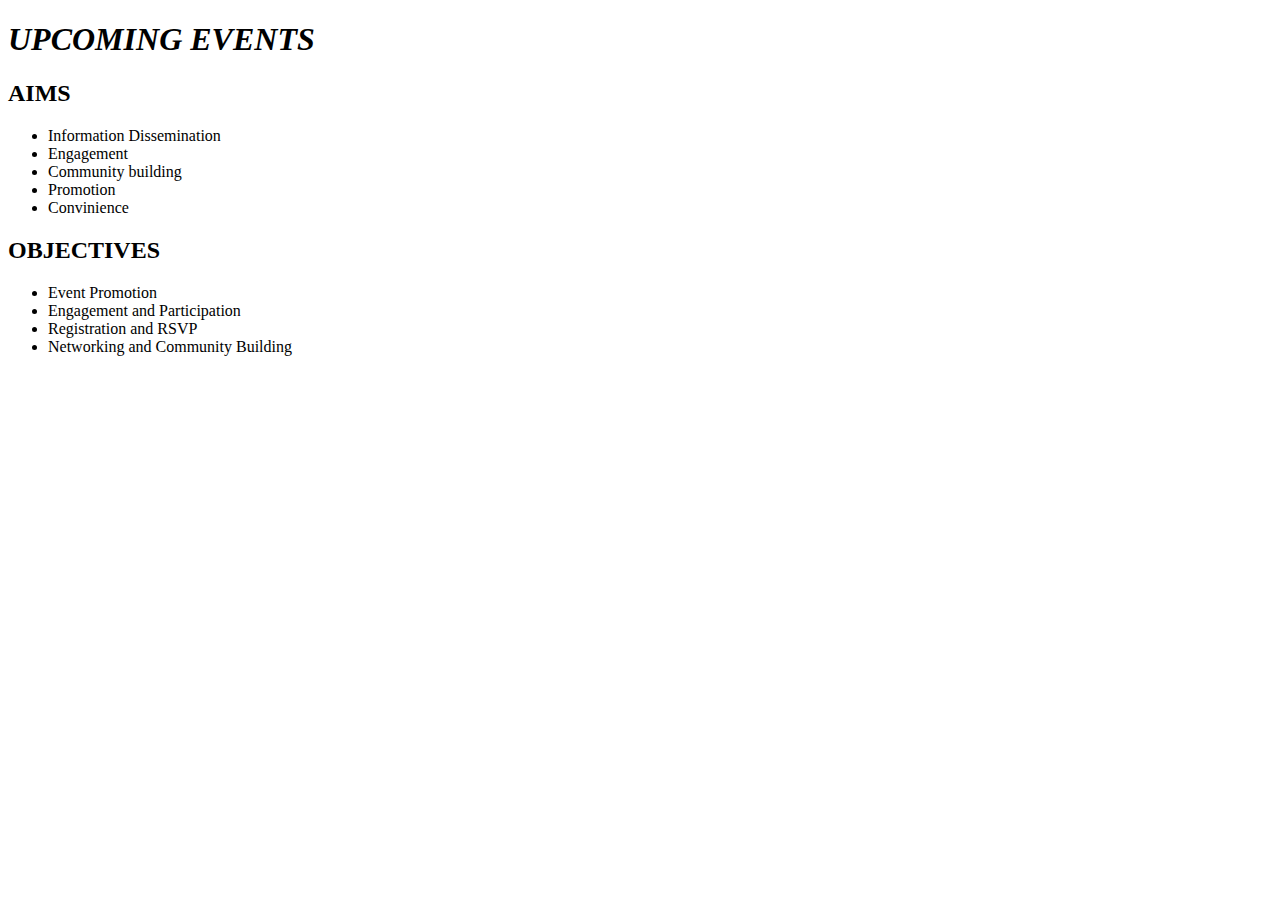
==== index.html @ aef9d3c5 "index.html" ====
<!DOCTYPE html>
<html lang="en">
    <head>
    <meta charset="utf-8">
    <title>AlumniConnect</title>
    </head>
        <body>
            <header>
                <h1><em>UPCOMING EVENTS</em></h1>
                <h2>AIMS</h2>
                <p>
                    <ul>
                        <li>Information Dissemination</li>
                        <li>Engagement</li>
                        <li>Community building</li>
                        <li>Promotion</li>
                        <li>Convinience</li>
                    </ul>
                </p>
                <h2>OBJECTIVES</h2>
                <p>
                    <ul>
                        <li>Event Promotion</li>
                        <li>Engagement and Participation</li>
                        <li>Registration and RSVP</li>
                        <li>Networking and Community Building</li>
                    </ul>
                </p>
            </header>
        </body>
</html>
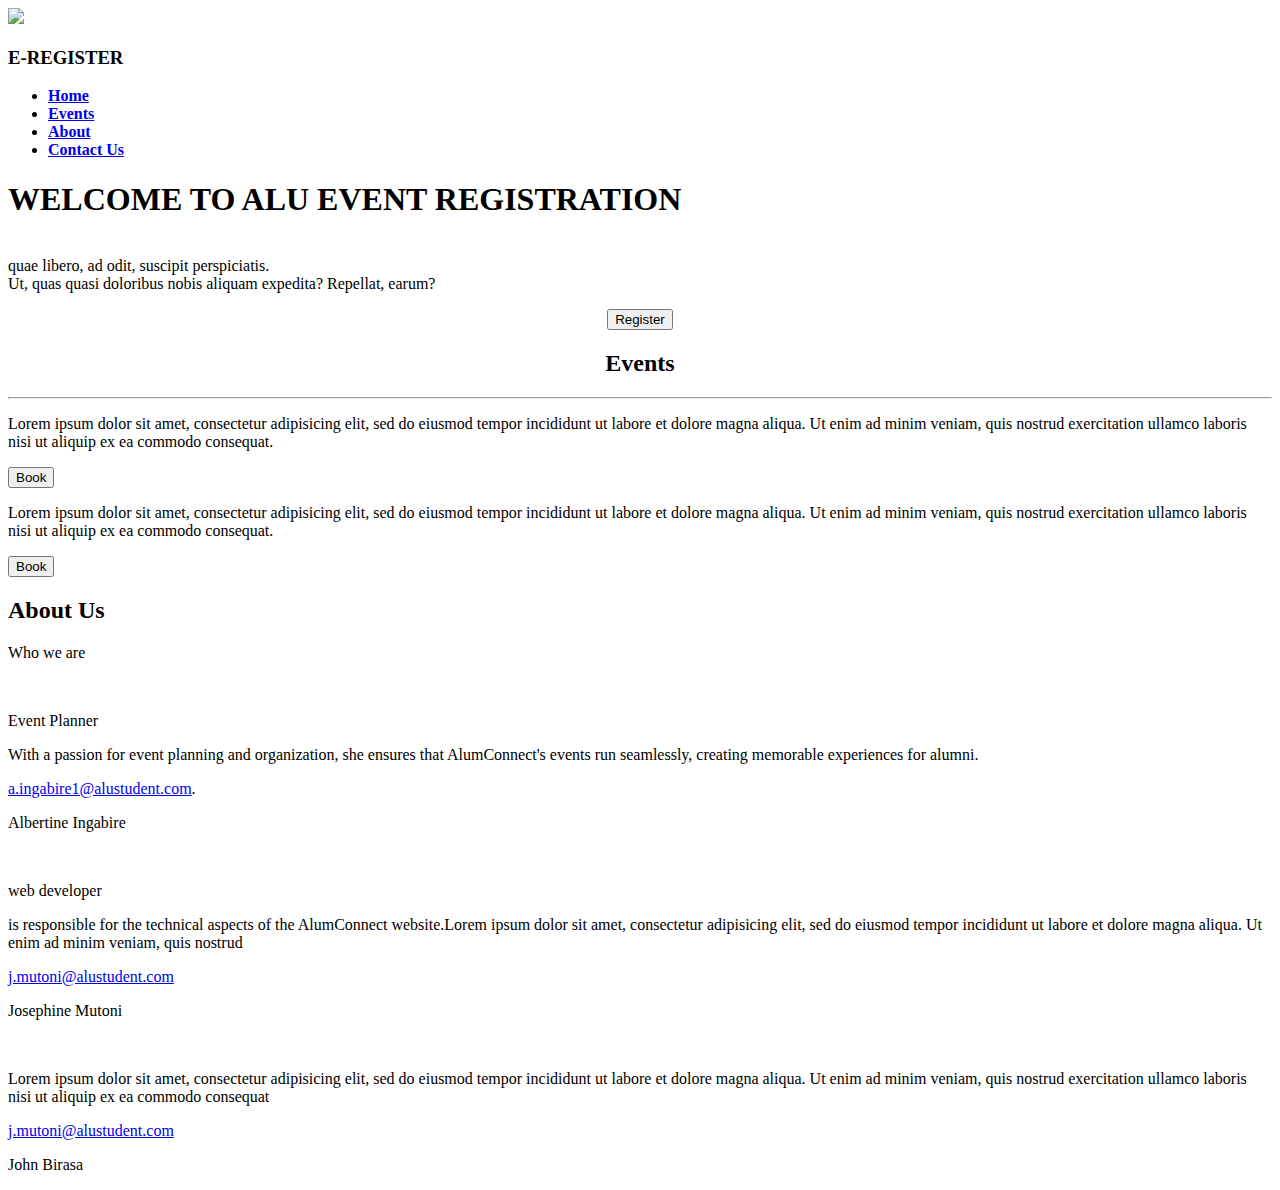
==== commit 68b3de86: "Alumnin University Website" ====
--- a/index.html
+++ b/index.html
@@ -1,31 +1,102 @@
 <!DOCTYPE html>
 <html lang="en">
-    <head>
-    <meta charset="utf-8">
-    <title>AlumniConnect</title>
-    </head>
-        <body>
-            <header>
-                <h1><em>UPCOMING EVENTS</em></h1>
-                <h2>AIMS</h2>
-                <p>
-                    <ul>
-                        <li>Information Dissemination</li>
-                        <li>Engagement</li>
-                        <li>Community building</li>
-                        <li>Promotion</li>
-                        <li>Convinience</li>
-                    </ul>
-                </p>
-                <h2>OBJECTIVES</h2>
-                <p>
-                    <ul>
-                        <li>Event Promotion</li>
-                        <li>Engagement and Participation</li>
-                        <li>Registration and RSVP</li>
-                        <li>Networking and Community Building</li>
-                    </ul>
-                </p>
-            </header>
-        </body>
+<head>
+    <meta charset="UTF-8">
+    <meta name="viewport" content="width=device-width, initial-scale=1.0">
+    <title>University Alumni Events</title>
+    <link rel="stylesheet" href="Istyle.css">
+</head>
+<body>
+    <header>
+        <img src="Images/Registerph.jpg" class="big-image">
+            <div class="overlay">
+                <div class="container">
+                    <h3 class="logo">E-REGISTER</h3>
+                    <nav class="navigation">
+                        <ul class="navbar-lists">
+                            <li><a href="home.html"><b>Home</b></a></li>
+                            <li><a href="Event.html"><b>Events</b></a></li>
+                            <li><a href="About.html"><b>About</b></a></li>
+                            <li><a href="Contact.html"><b>Contact Us</b></a></li>
+                        </ul>
+                    </nav>
+                    <h1 class="welcome"><b>WELCOME TO ALU EVENT REGISTRATION</b></h1>
+                    <p class="welcome-p">
+                        <br>quae libero, ad odit, suscipit perspiciatis.<br>
+                        Ut, quas quasi doloribus nobis aliquam expedita? Repellat, earum?
+                    </p>
+                    <center>
+                        <button class="welcome-button">Register</button>
+                    </center>
+
+                </div>
+            </div>
+        </header>
+        <section class="event-section">
+            <div class="container-2">
+                <center>
+                   <h2 class=""><b>Events</b></h2>
+                </center>
+                <center>
+                   <hr class="line">
+                </center>
+            <div class="proffesional">
+                <p>  Lorem ipsum dolor sit amet, consectetur adipisicing elit, sed do eiusmod
+                tempor incididunt ut labore et dolore magna aliqua. Ut enim ad minim veniam,
+                quis nostrud exercitation ullamco laboris nisi ut aliquip ex ea commodo
+                consequat.</p>
+                <button class="book-pro">Book</button>
+            </div>
+            <div class="campus">
+                <p>Lorem ipsum dolor sit amet, consectetur adipisicing elit, sed do eiusmod
+                tempor incididunt ut labore et dolore magna aliqua. Ut enim ad minim veniam,
+                quis nostrud exercitation ullamco laboris nisi ut aliquip ex ea commodo
+                consequat.</p>
+                <button class="book-ca">Book</button>
+            </div>
+            </div>
+           </section>
+         
+           <section id="about">
+            <div class="container">
+              <header class="section-header">
+                <h2>About Us</h2>
+                <p>Who we are</p>
+              </header>
+              <div class="section-body">
+                  <li>
+                    <article>
+                      <img src="images/pic-person-01.jpg" alt="">
+                      <p>Event Planner</p>
+                      <p> With a passion for event planning and organization, she ensures that AlumConnect's events run seamlessly, creating memorable experiences for alumni.</p>
+                        <p><a href="a.ingabire1@alustudent.com">a.ingabire1@alustudent.com</a>.</p>
+                        <p>Albertine Ingabire</p>
+                    </article>
+                  </li>
+                  <li>
+                    <article>
+                      <img src="images/pic-person-02.jpg" alt="">
+                      <p>web developer</p>
+                        <p> is responsible for the technical aspects of the AlumConnect website.Lorem ipsum dolor sit amet, consectetur adipisicing elit, sed do eiusmod
+                            tempor incididunt ut labore et dolore magna aliqua. Ut enim ad minim veniam,
+                            quis nostrud</p>
+                        <p><a href="j.mutoni@alustudent.com">j.mutoni@alustudent.com</a></p>
+                        <p>Josephine Mutoni</p>
+                    </article>
+                  </li>
+                  <li>
+                    <article class="card-testimonial">
+                      <img src="images/pic-person-03.jpg" alt="">
+                        <p>Lorem ipsum dolor sit amet, consectetur adipisicing elit, sed do eiusmod
+                            tempor incididunt ut labore et dolore magna aliqua. Ut enim ad minim veniam,
+                            quis nostrud exercitation ullamco laboris nisi ut aliquip ex ea commodo
+                            consequat</p>
+                        <p><a href="j.mutoni@alustudent.com">j.mutoni@alustudent.com</a></p>
+                        <p>John Birasa</p>
+                    </article>
+                  </li>
+              </div>
+            </div>
+          </section>
+</body>
 </html>
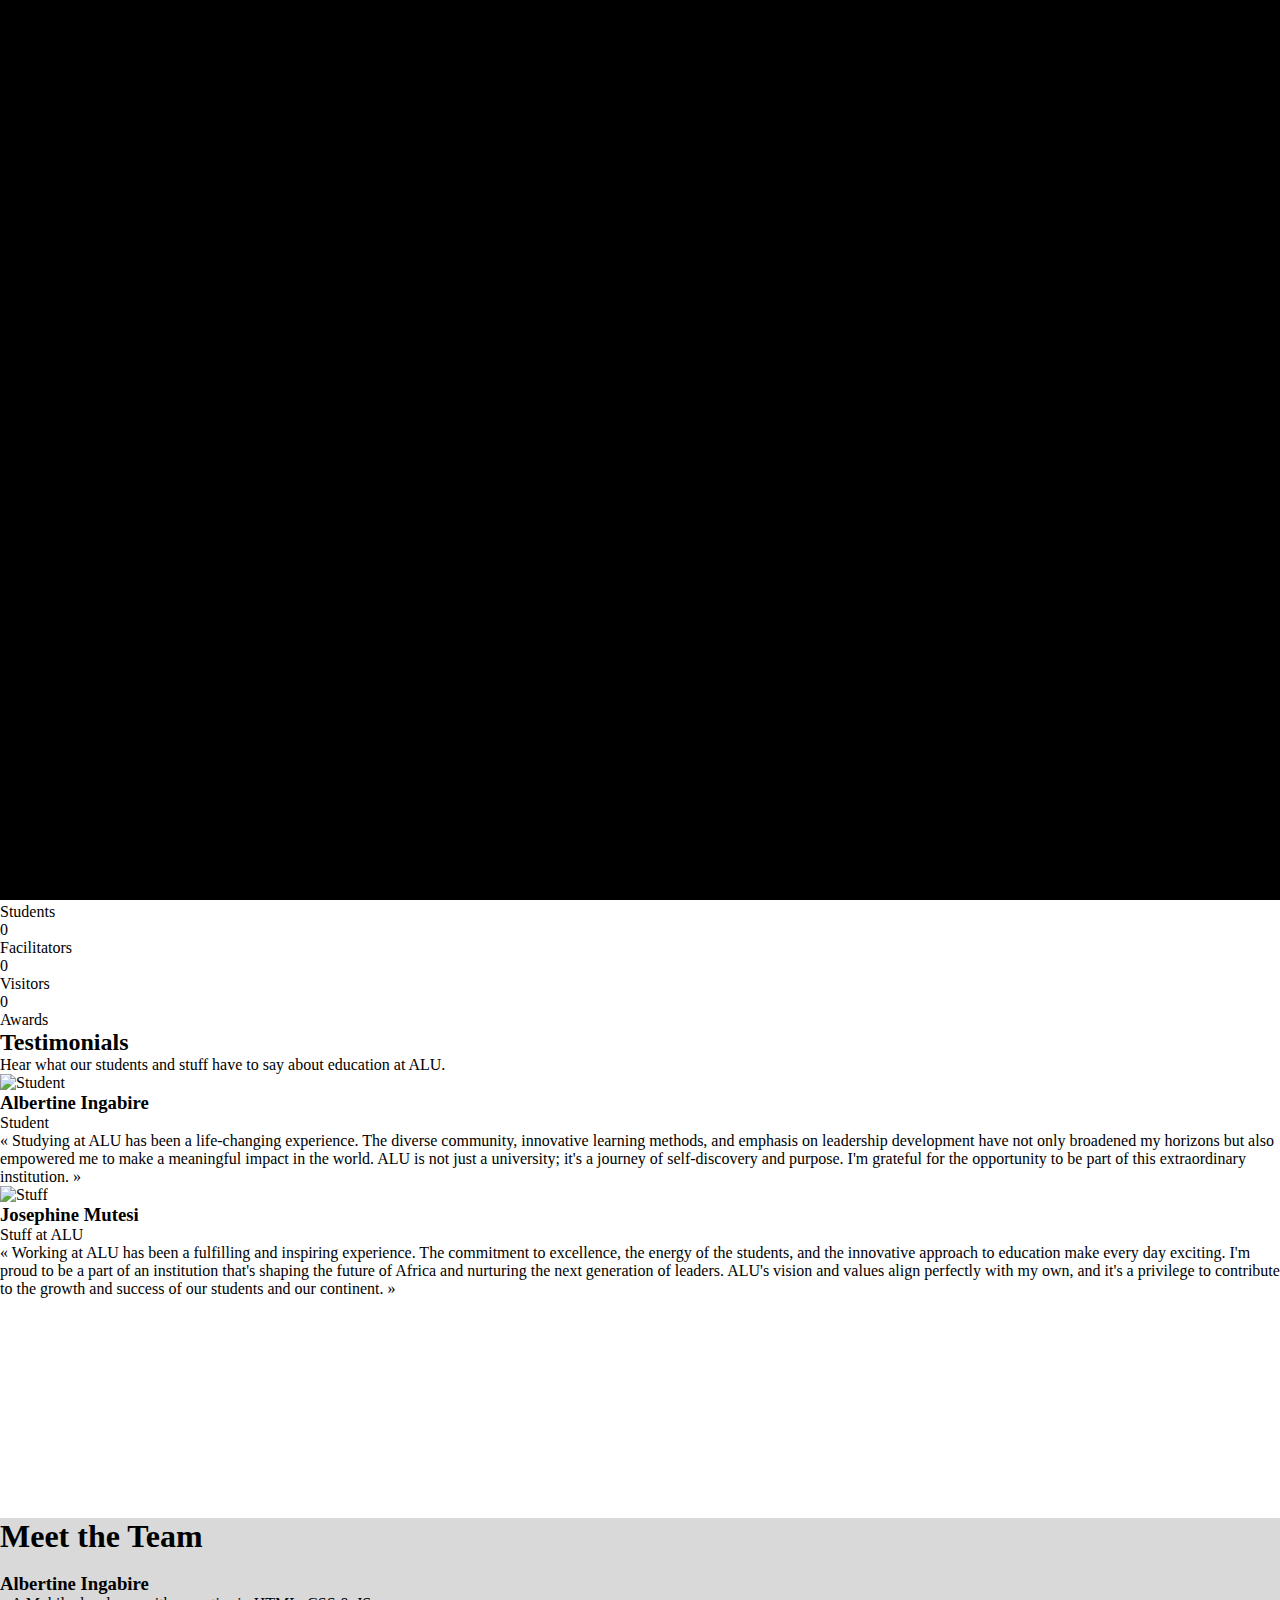
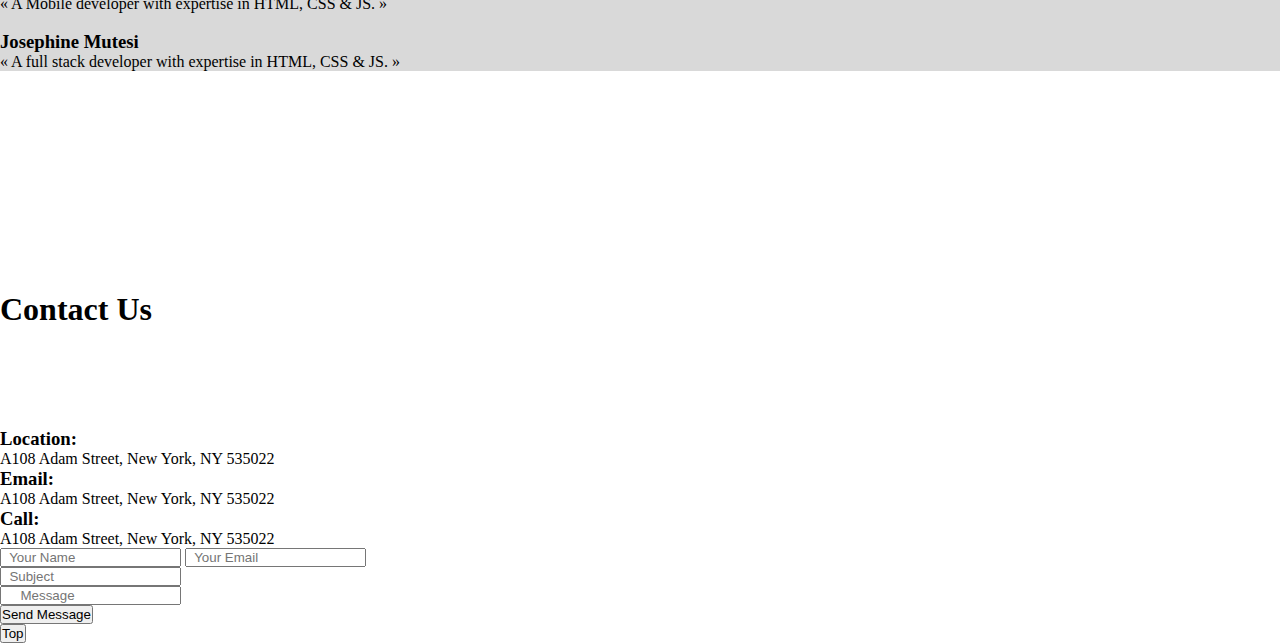
==== commit 22ede774: "html and javascript" ====
--- a/index.html
+++ b/index.html
@@ -2,101 +2,305 @@
 <html lang="en">
 <head>
     <meta charset="UTF-8">
+    <meta http-equiv="X-UA-Compatible" content="IE=edge">
     <meta name="viewport" content="width=device-width, initial-scale=1.0">
-    <title>University Alumni Events</title>
-    <link rel="stylesheet" href="Istyle.css">
+    <title>AlumniConnect</title>
+    <link rel="stylesheet" href="style.css">
+  <link rel="stylesheet" href="https://cdnjs.cloudflare.com/ajax/libs/font-awesome/6.4.0/css/all.min.css" integrity="sha512-iecdLmaskl7CVkqkXNQ/ZH/XLlvWZOJyj7Yy7tcenmpD1ypASozpmT/E0iPtmFIB46ZmdtAc9eNBvH0H/ZpiBw==" crossorigin="anonymous" referrerpolicy="no-referrer" /> 
 </head>
 <body>
-    <header>
-        <img src="Images/Registerph.jpg" class="big-image">
+     <section class="home" id="home">
+      <div class="nav">
+        <div class="logo" id="logo">
+          <h1>ML</h1>
+        </div>
+        <nav id="nav">
+          <ul>
+            <li><a href="#home">Home</a></li>
+            <li><a href="#service">Services</a></li>
+            <li><a href="#about">About</a></li>
+            <li><a href="">Contact</a></li>
+          </ul>
+          <div class="open"><i class="fa fa-bars"></i></div>
+          <div class="close"><i class="fa fa-times"></i></div>
+        </nav>
+      </div>
+       
+        <div class="slider">
+            <div class="slide">
+                <img src="./images/upcoming events image.webp" alt="" srcset="">
+                <div class="content-one">
+                    <h1>Welcome to <span>AlumniConnect</span></h1>
+                    <p>The perfect place to know whats awaiting </p>
+                </div>
+            </div> 
+            <div class="slide">
+                <img src="./images/new image.jpeg" alt="" srcset="">
+                <div class="content-one c2">
+                   <p id="c2">Grab experience<span> at </span>African Leadership University</p>
+                </div>
+            </div> 
+             <div class="slide">
+                <img src="./images/Fred.jpeg" alt="" srcset="">
+                <div class="content-one c3">
+                    <p>Enjoy the magnificent moments</p>
+                 </div>
+            </div> 
+            <div class="slide">
+                <img src="./images/panel.jpeg" alt="" srcset="">
+                <div class="content-one c4">
+                    <p id="c3">Expert advices<br>
+                        have <span>You've never heard before</span>
+                    </p>
+                 </div>
+            </div> 
+            <div class="slide">
+                <img src="./images/entertain new.jpeg" alt="" srcset="">
+                <div class="content-one c5">
+                    <p><span>Entertainment</span> experience. <br>
+                        Spectacular Show in Leadership Center
+                    </p>
+                 </div>
+            </div>
+        </div>
+        
+    </section> 
+     <section class="service-section" id="service">
+       <div class="title">
+      <h1>Services</h1>
+    </div>
+       <div class="container">
+      <div class="service">
+        <h2>Connecting with Like Minded People</h2>
+        <p>
+          This is a great platform for students to meet people who have great and educative ideas and learn from them as well.
+        </p>
+        <div class="picture">
+          <img src="./images/meetups.jpeg" alt="Beautiful Destination" />
+        </div>
+      </div>
+
+      <div class="service">
+        <h2>Professional Development</h2>
+        <p>
+            Connecting with experts is essential for professional growth. Interacting with these seasoned individuals through seminars, conferences, or mentorship opportunities offers valuable insights, networking, and skill enhancement, driving one's career forward.
+        </p>
+        <div class="picture">
+          <img src="./Images/professional development.jpeg" alt="Mind development"/>
+        </div>
+      </div>
+      <div class="service">
+        <h2>Campus Events</h2>
+        <p>
+            Campus events are vibrant hubs of activity and engagement. These gatherings offer students opportunities to socialize, learn, and explore new interests. From academic seminars and cultural festivals to sports competitions and student club meetings, campus events enrich the college experience, fostering a sense of community and personal growth. They're where memories are made, friendships are forged, and passions are discovered, making them a vital part of any student's journey.
+        </p>
+        <div class="picture">
+          <img src="./images/campus events.jpeg" alt="Campus events" />
+        </div>
+      </div>
+
+      <div class="service">
+        <h2>Music ,movie night and Talent shows</h2>
+        <p>
+            Music, movies, and talent shows are captivating forms of entertainment that touch our hearts, transport us to new places, and showcase extraordinary talents.
+        </p>
+        <div class="picture">
+          <img src="./images/music.jpeg" alt="Happy Souls" />
+        </div>
+      </div>
+    </div>
+    <div class="btn">
+        <button class="button">Reservation</button>
+    </div>
+    </section>
+        <section class="entertain-section">
+      <div class="enter">
+        <h1 id="tra">Life at African Leadership University</h1>
+      </div>
+      <div class="entertainment">
+        <div class="image-container">
+          <img src="./images/LIFE at ALU.jpeg" alt="life at ALU">
+          <div class="overlay">
+            <div class="text">
+              Life in a ALU is a unique experience. It's a time of growth, learning, and self-discovery. From lectures to late-night study sessions, from making lifelong friends to exploring new interests, university life is a journey that shapes your future. It's a blend of academics, social interactions, and personal development that prepares you for the world beyond the campus. Cherish these years, for they are the foundation of your future.
+            </div>
+          </div>
+  
+        </div>
+        <div class="image-container">
+          <img src="./images/one of a kind.jpeg" alt="ONE OF A KIND">
+          <div class="overlay">
+            <div class="text">
+              Education at African Leadership University is truly unique. The institution is dedicated to nurturing a new generation of African leaders, who are not only academically proficient but also socially responsible and innovative. ALU places a strong emphasis on hands-on, project-based learning, fostering critical thinking and problem-solving skills. Moreover, their pan-African approach encourages a deep understanding of diverse perspectives and challenges across the continent. This unique education equips students with the knowledge and mindset to address Africa's complex issues and lead with integrity. It's a transformative experience that empowers students to make a positive impact on the continent and the world.
+            </div>
+          </div>
+  
+        </div>
+        <div class="image-container">
+        <img src="./images/view.jpeg" alt="ALU's view">
+          <div class="overlay">
+            <div class="text">
+              The surrounding environment at African Leadership University is breathtaking. Nestled amidst stunning natural landscapes, the campus offers students an inspiring view. With lush greenery and scenic vistas, it provides a serene backdrop for learning and personal growth. This unique natural setting enhances the overall educational experience, making ALU an even more attractive destination for students seeking an inspiring place to study and thrive
+            </div>
+          </div>
+  
+        </div>
+        <div class="image-container">
+          <img src="./images/diversity.jpeg" alt="Diversity">
             <div class="overlay">
-                <div class="container">
-                    <h3 class="logo">E-REGISTER</h3>
-                    <nav class="navigation">
-                        <ul class="navbar-lists">
-                            <li><a href="home.html"><b>Home</b></a></li>
-                            <li><a href="Event.html"><b>Events</b></a></li>
-                            <li><a href="About.html"><b>About</b></a></li>
-                            <li><a href="Contact.html"><b>Contact Us</b></a></li>
-                        </ul>
-                    </nav>
-                    <h1 class="welcome"><b>WELCOME TO ALU EVENT REGISTRATION</b></h1>
-                    <p class="welcome-p">
-                        <br>quae libero, ad odit, suscipit perspiciatis.<br>
-                        Ut, quas quasi doloribus nobis aliquam expedita? Repellat, earum?
-                    </p>
-                    <center>
-                        <button class="welcome-button">Register</button>
-                    </center>
+              <div class="text">
+                A culture of diversity thrives at African Leadership University (ALU). With students from various African nations and around the world, ALU celebrates a rich tapestry of cultures, languages, and backgrounds. This multicultural environment fosters a dynamic exchange of ideas, deepening the global perspective of every student. ALU is a place where diversity is embraced, creating a unique atmosphere of understanding and collaboration, preparing future leaders to thrive in an interconnected world.
+              </div>
+            </div>
+    
+          </div>
+          <div class="image-container">
+            <img src="./images/Championship.jpeg" alt="Championship">
+              <div class="overlay">
+                <div class="text">
+                  At ALU, championship goes beyond academics. It's about excelling in leadership, innovation, and social impact. ALU fosters a culture of excellence where students are encouraged to champion positive change in their communities and beyond. Here, championship means striving to make a meaningful difference, creating leaders who are driven to excel not just for themselves but for the greater good of society.
+                </div>
+              </div>
+      
+            </div>
+            <div class="image-container">
+              <img src="./images/technology.jpeg" alt="Technology">
+                <div class="overlay">
+                  <div class="text">
+                    Technology at ALU is at the forefront of education. With cutting-edge resources and a tech-savvy environment, students are empowered to explore, innovate, and learn in ways that align with the digital age. From advanced online learning platforms to state-of-the-art research facilities, ALU equips its students with the tools and knowledge they need to excel in a rapidly evolving world. Technology is seamlessly integrated into the curriculum, preparing ALU graduates to navigate the digital landscape with confidence and adaptability.
+                  </div>
+                </div>
+        
+              </div>
+      </div>
+    </section>
+    <section class="numbers">
+      <div class="enter">
+        <h1>Our awesome Stats</h1>
+      </div>
+      <div class="stats">
+        <div>
+          <span class="sta" data-max="1500">0</span>
+          <p>Students</p>
+        </div>
+        <div>
+          <span class="sta" data-max="100">0</span>
+          <p>Facilitators</p>
+        </div>
+        <div>
+          <span class="sta" data-max="1000">0</span>
+          <p>Visitors</p>
+        </div>
+        <div>
+          <span class="sta" data-max="600">0</span>
+          <p>Awards</p>
+        </div>
+      </div>
+    </section>
+    <section class="testimonials">
+      <div class="testimonial-intro">
+        <h2>Testimonials</h2>
+        <p>Hear what our students and stuff have to say about education at ALU.</p>
+      </div>
+      <div class="testimonial-content">
+        <div class="testimonial">
+          <div class="test">
+            <img src="./images/tina.jpg" alt="Student">
+            <div class="data">
+              <h3>Albertine Ingabire</h3>
+              <span>Student</span>
+            </div>
+          </div>
+          <div class="content">
+            <p>&laquo; Studying at ALU has been a life-changing experience. The diverse community, innovative learning methods, and emphasis on leadership development have not only broadened my horizons but also empowered me to make a meaningful impact in the world. ALU is not just a university; it's a journey of self-discovery and purpose. I'm grateful for the opportunity to be part of this extraordinary institution. &raquo;</p>
+          </div>
+        </div>
+        <div class="testimonial">
+          <div class="test">
+            <img src="./images/mutesi1.jpg" alt="Stuff">
+            <div class="data">
+              <h3>Josephine Mutesi</h3>
+              <span>Stuff at ALU</span>
+            </div>
+          </div>
+          <div class="content">
+            <p>&laquo; Working at ALU has been a fulfilling and inspiring experience. The commitment to excellence, the energy of the students, and the innovative approach to education make every day exciting. I'm proud to be a part of an institution that's shaping the future of Africa and nurturing the next generation of leaders. ALU's vision and values align perfectly with my own, and it's a privilege to contribute to the growth and success of our students and our continent. &raquo;</p>
+          </div>
+        </div>
+      </div>
+    </section>
+      <section class="about-section" id="about">
+      <div class="title about-title">
+        <h1>Meet the <span>Team</span></h1>
+      </div>
+      <div class="members">
+        <div class="member">
+          <img src="./images/tina.jpg" alt="">
+          <h3>Albertine Ingabire</h3>
+          <p>&laquo; A Mobile developer with expertise in HTML, CSS & JS. &raquo;</p>
+        </div>
+        <div class="member">
+          <img src="./images/mutesi1.jpg" alt="">
+          <h3>Josephine Mutesi</h3>
+          <p>&laquo; A full stack developer with expertise in HTML, CSS & JS. &raquo;</p>
+        </div>
+      </div>
+      </section>
+      
+      <div class="title2" style="margin-bottom: 100px ;">
+   <h1>Contact Us</h1>
+ </div>
+      <section class="about-us">
+      <div class="Addrees">
+        <div class="Address-detail">
+          <div class="Icon">
+          <i class="fas fa-map-marker-alt icoon"></i>
+          </div>
+          <div class="sub-address">
+         <h3>Location:</h3>
+            <p>A108 Adam Street, New York, NY 535022</p>
+          </div>
+        </div>
+        <div class="Address-detail">
+          <div class="Icon">
+        <i class="fas fa-envelope  icoon"></i>
+          </div>
+          <div class="sub-address">
+         <h3>Email:</h3>
+            <p>A108 Adam Street, New York, NY 535022</p>
+          </div>
+        </div>
+        <div class="Address-detail">
+          <div class="Icon">
+     <i class="fas fa-phone  icoon" ></i>
+          </div>
+          <div class="sub-address">
+         <h3>Call:</h3>
+            <p>A108 Adam Street, New York, NY 535022</p>
+          </div>
+        </div>
+        </div>
+        <div class="input-text-class">
+          <div class="Input1">
+            <input type="text" class="input-text"  id="input1" placeholder="  Your Name" />
+              <input type="text" class="input-text" id="input1" placeholder="  Your Email"/>
+          </div>
+          <div class="Input2">
+            <input type="text" class="input-text" id="input2" placeholder="  Subject"/>
+             
+          </div>
+          <div class="Input3">
+            <input type="text" class="input-text" id="input3" placeholder="     Message" />
+             
+          </div>
+ <div class="btn">
+        <button class="button">Send Message</button>
+    </div>
+        </div>
 
-                </div>
-            </div>
-        </header>
-        <section class="event-section">
-            <div class="container-2">
-                <center>
-                   <h2 class=""><b>Events</b></h2>
-                </center>
-                <center>
-                   <hr class="line">
-                </center>
-            <div class="proffesional">
-                <p>  Lorem ipsum dolor sit amet, consectetur adipisicing elit, sed do eiusmod
-                tempor incididunt ut labore et dolore magna aliqua. Ut enim ad minim veniam,
-                quis nostrud exercitation ullamco laboris nisi ut aliquip ex ea commodo
-                consequat.</p>
-                <button class="book-pro">Book</button>
-            </div>
-            <div class="campus">
-                <p>Lorem ipsum dolor sit amet, consectetur adipisicing elit, sed do eiusmod
-                tempor incididunt ut labore et dolore magna aliqua. Ut enim ad minim veniam,
-                quis nostrud exercitation ullamco laboris nisi ut aliquip ex ea commodo
-                consequat.</p>
-                <button class="book-ca">Book</button>
-            </div>
-            </div>
-           </section>
-         
-           <section id="about">
-            <div class="container">
-              <header class="section-header">
-                <h2>About Us</h2>
-                <p>Who we are</p>
-              </header>
-              <div class="section-body">
-                  <li>
-                    <article>
-                      <img src="images/pic-person-01.jpg" alt="">
-                      <p>Event Planner</p>
-                      <p> With a passion for event planning and organization, she ensures that AlumConnect's events run seamlessly, creating memorable experiences for alumni.</p>
-                        <p><a href="a.ingabire1@alustudent.com">a.ingabire1@alustudent.com</a>.</p>
-                        <p>Albertine Ingabire</p>
-                    </article>
-                  </li>
-                  <li>
-                    <article>
-                      <img src="images/pic-person-02.jpg" alt="">
-                      <p>web developer</p>
-                        <p> is responsible for the technical aspects of the AlumConnect website.Lorem ipsum dolor sit amet, consectetur adipisicing elit, sed do eiusmod
-                            tempor incididunt ut labore et dolore magna aliqua. Ut enim ad minim veniam,
-                            quis nostrud</p>
-                        <p><a href="j.mutoni@alustudent.com">j.mutoni@alustudent.com</a></p>
-                        <p>Josephine Mutoni</p>
-                    </article>
-                  </li>
-                  <li>
-                    <article class="card-testimonial">
-                      <img src="images/pic-person-03.jpg" alt="">
-                        <p>Lorem ipsum dolor sit amet, consectetur adipisicing elit, sed do eiusmod
-                            tempor incididunt ut labore et dolore magna aliqua. Ut enim ad minim veniam,
-                            quis nostrud exercitation ullamco laboris nisi ut aliquip ex ea commodo
-                            consequat</p>
-                        <p><a href="j.mutoni@alustudent.com">j.mutoni@alustudent.com</a></p>
-                        <p>John Birasa</p>
-                    </article>
-                  </li>
-              </div>
-            </div>
-          </section>
+    </section>
+
+    <button id="scrollToTopBtn" onclick="scrollToTop()">Top</button>
+    <script src="script.js"></script>
 </body>
 </html>
--- a/style.css
+++ b/style.css
@@ -0,0 +1,138 @@
+*
+{
+	margin: 0;
+	padding: 0;
+}
+.overlay
+{
+    position: absolute;
+    top: 0;
+    left: 0;
+    width: 100%;
+    height: 100%;
+    background-color: rgba(0,0,0,0.7);
+}
+.navbar-lists
+{
+    margin-top: 0%;
+    margin-right: 8%;
+}
+.logo
+{
+    margin-top: 4%;
+    margin-left: 8%;
+    color: white;
+}
+.big-image
+{
+	width: 100%;
+	height: 100vh;
+}
+ul
+{
+	float: right;
+
+}
+ul li
+{
+    display: inline;
+    list-style: none;
+
+}
+ul li a
+{
+	text-decoration: none;
+	color: white;
+}
+.welcome
+{
+	padding: 15% 32% 2% 32%;
+	color: white;
+}
+.welcome-p
+{
+	padding: 0% 32%;
+	color: white;
+
+
+}
+.overlay
+{
+	position: absolute;
+  	top: 0;
+  	left: 0;
+  	width: 100%;
+  	height: 100%;
+  	background-color: rgba(0,0,0,0.7);
+}
+.line
+{
+	width: 60px;
+}
+.nav-button a
+{
+	text-decoration: none;
+}
+.nav-button
+{
+	padding: 8px 25px;
+	border-radius: 34px;
+	margin-left: 3px;
+}
+.welcome-button a
+{
+	text-decoration: none;
+}
+.welcome-button
+{
+	padding: 8px 25px;
+	border-radius: 34px;
+	margin-top: 2%;
+}
+.proffesional
+{
+	width: 40%;
+	float: left;
+	padding-left: 8%;
+	padding-top: 7%;
+}
+.container-2
+{
+	padding: 90px 50px;
+}
+.about-section
+{
+	margin: 220px 0px;
+	background-color: #D9D9D9;
+}
+.about-p
+{
+	padding: 30px 60px;
+}
+.campus
+{
+	padding-top: 7%;
+	padding-right: 8%;
+	width: 40%;
+	float: right;
+}
+.book-ca
+{
+	padding: 8px 25px;
+	border-radius: 34px;
+	margin-top: 2%;
+}
+
+.book-pro
+{
+	padding: 8px 25px;
+	border-radius: 34px;
+	margin-top: 2%;
+}
+.img-span
+{
+	width: 13%;
+	border-radius: 50%;
+	height: 25vh;
+	padding: 8px 45px;
+}
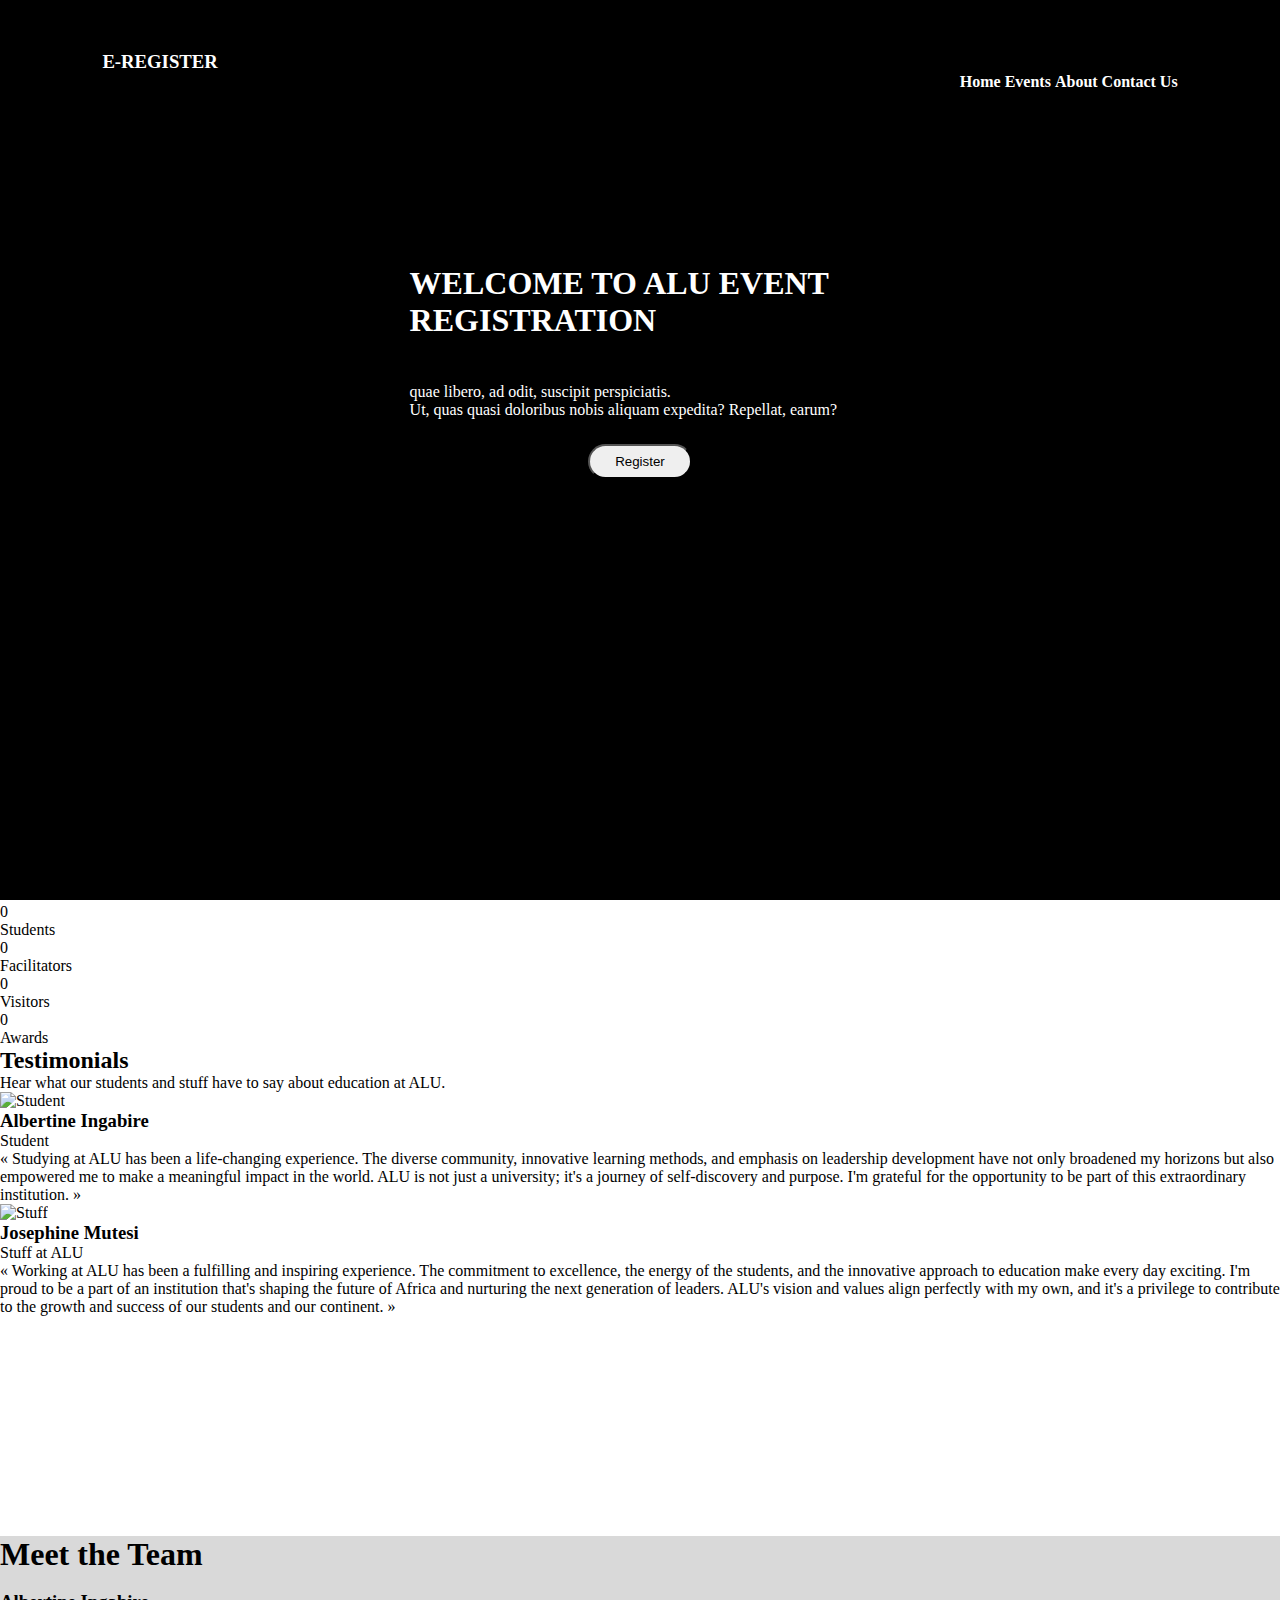
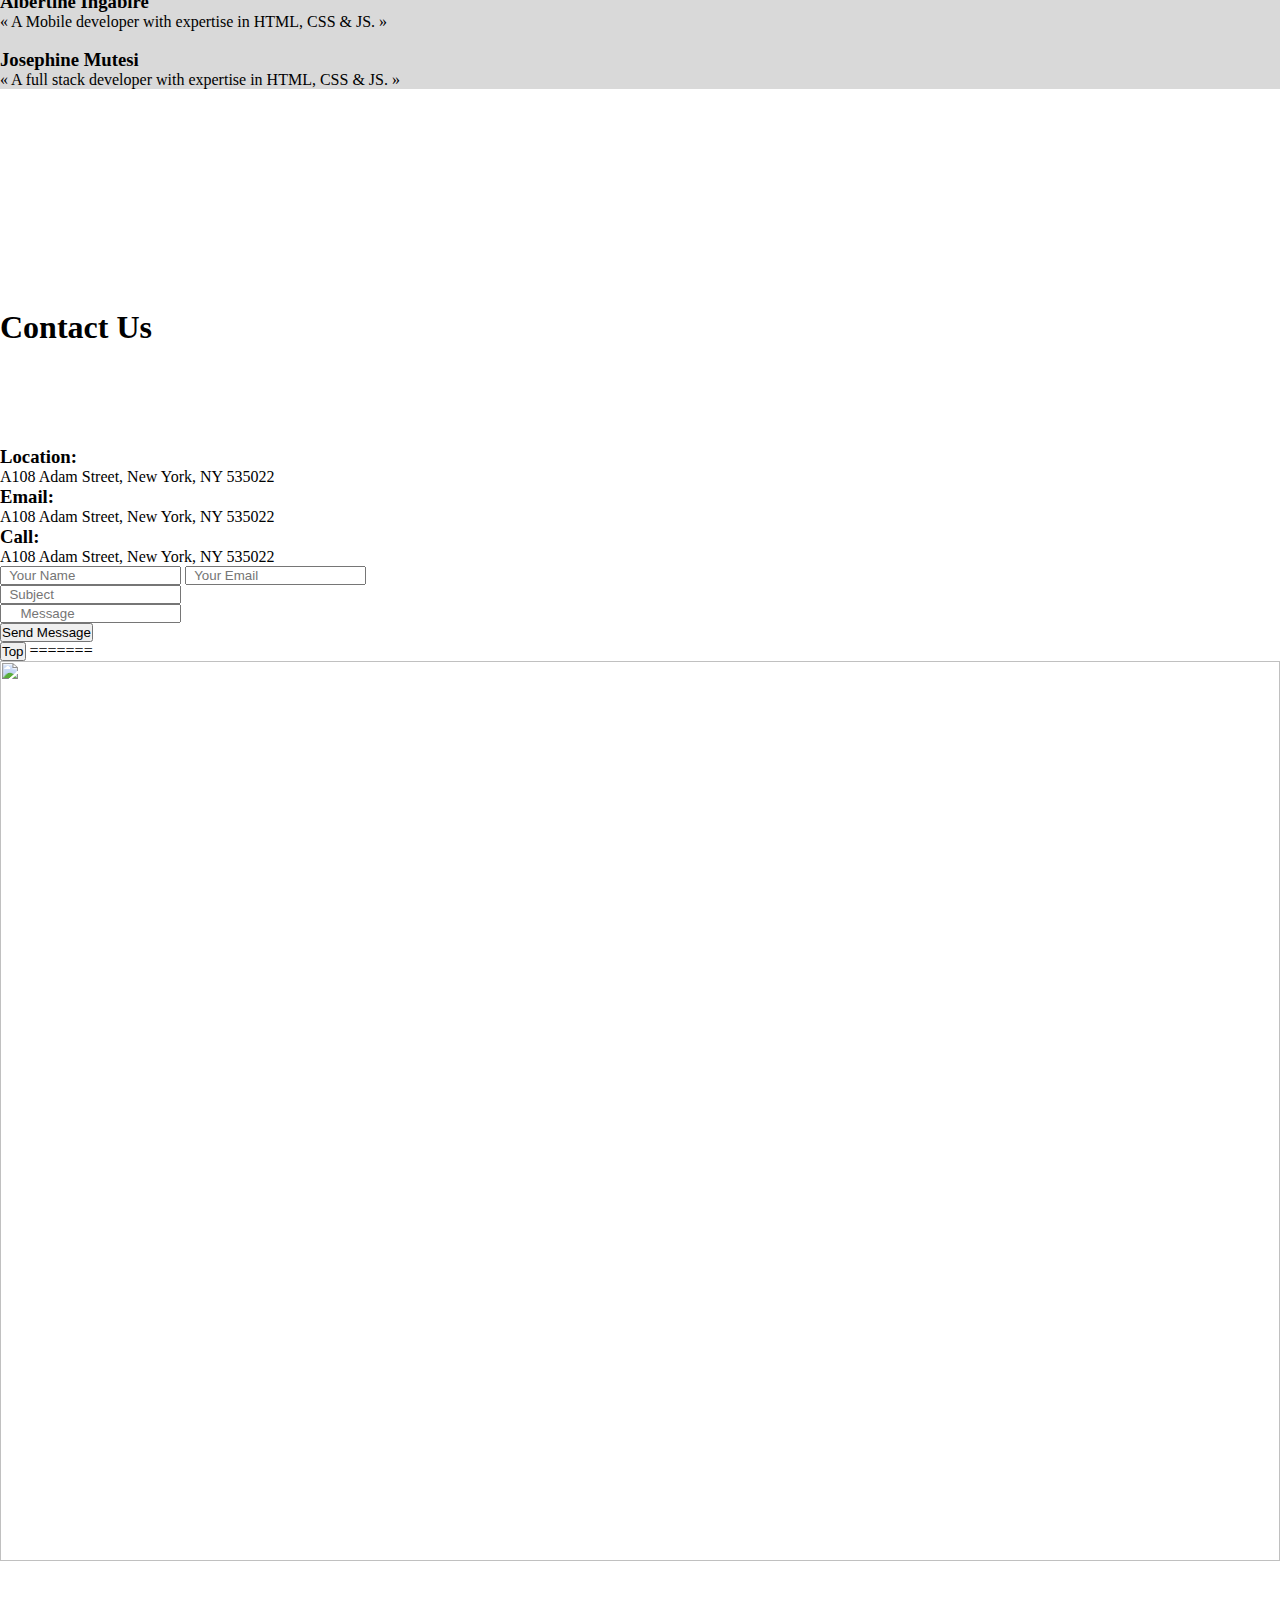
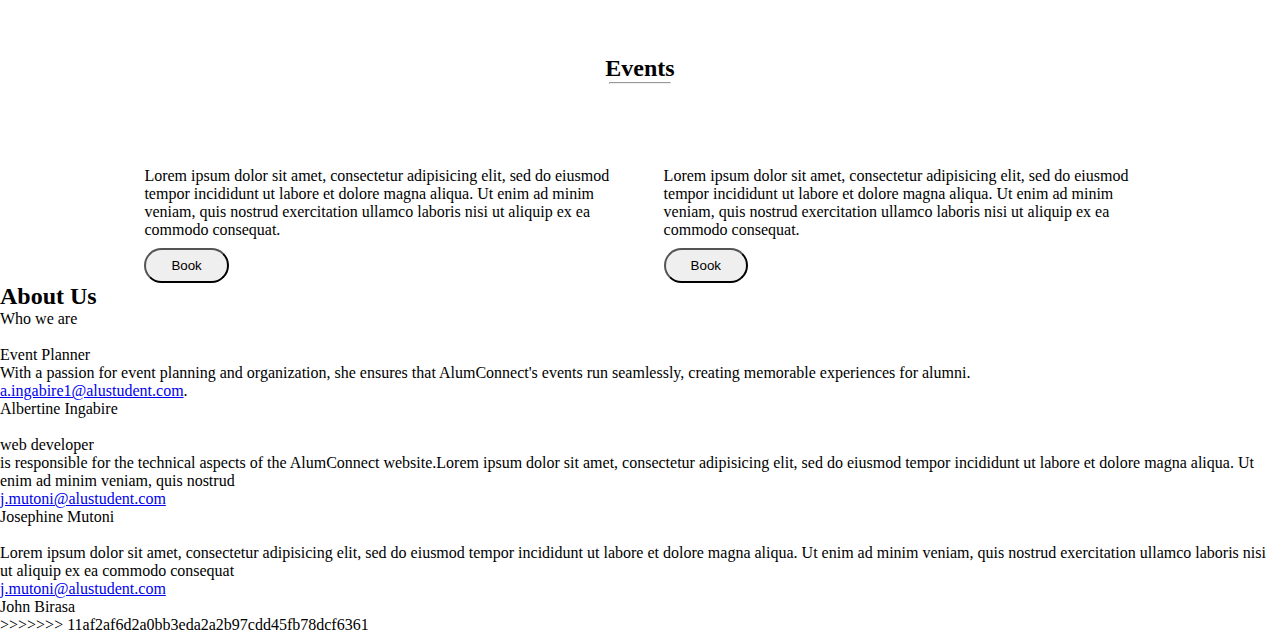
==== commit af8f4106: "html and js" ====
--- a/index.html
+++ b/index.html
@@ -2,6 +2,7 @@
 <html lang="en">
 <head>
     <meta charset="UTF-8">
+<<<<<<< HEAD
     <meta http-equiv="X-UA-Compatible" content="IE=edge">
     <meta name="viewport" content="width=device-width, initial-scale=1.0">
     <title>AlumniConnect</title>
@@ -302,5 +303,103 @@
 
     <button id="scrollToTopBtn" onclick="scrollToTop()">Top</button>
     <script src="script.js"></script>
+=======
+    <meta name="viewport" content="width=device-width, initial-scale=1.0">
+    <title>University Alumni Events</title>
+    <link rel="stylesheet" href="Istyle.css">
+</head>
+<body>
+    <header>
+        <img src="Images/Registerph.jpg" class="big-image">
+            <div class="overlay">
+                <div class="container">
+                    <h3 class="logo">E-REGISTER</h3>
+                    <nav class="navigation">
+                        <ul class="navbar-lists">
+                            <li><a href="home.html"><b>Home</b></a></li>
+                            <li><a href="Event.html"><b>Events</b></a></li>
+                            <li><a href="About.html"><b>About</b></a></li>
+                            <li><a href="Contact.html"><b>Contact Us</b></a></li>
+                        </ul>
+                    </nav>
+                    <h1 class="welcome"><b>WELCOME TO ALU EVENT REGISTRATION</b></h1>
+                    <p class="welcome-p">
+                        <br>quae libero, ad odit, suscipit perspiciatis.<br>
+                        Ut, quas quasi doloribus nobis aliquam expedita? Repellat, earum?
+                    </p>
+                    <center>
+                        <button class="welcome-button">Register</button>
+                    </center>
+
+                </div>
+            </div>
+        </header>
+        <section class="event-section">
+            <div class="container-2">
+                <center>
+                   <h2 class=""><b>Events</b></h2>
+                </center>
+                <center>
+                   <hr class="line">
+                </center>
+            <div class="proffesional">
+                <p>  Lorem ipsum dolor sit amet, consectetur adipisicing elit, sed do eiusmod
+                tempor incididunt ut labore et dolore magna aliqua. Ut enim ad minim veniam,
+                quis nostrud exercitation ullamco laboris nisi ut aliquip ex ea commodo
+                consequat.</p>
+                <button class="book-pro">Book</button>
+            </div>
+            <div class="campus">
+                <p>Lorem ipsum dolor sit amet, consectetur adipisicing elit, sed do eiusmod
+                tempor incididunt ut labore et dolore magna aliqua. Ut enim ad minim veniam,
+                quis nostrud exercitation ullamco laboris nisi ut aliquip ex ea commodo
+                consequat.</p>
+                <button class="book-ca">Book</button>
+            </div>
+            </div>
+           </section>
+         
+           <section id="about">
+            <div class="container">
+              <header class="section-header">
+                <h2>About Us</h2>
+                <p>Who we are</p>
+              </header>
+              <div class="section-body">
+                  <li>
+                    <article>
+                      <img src="images/pic-person-01.jpg" alt="">
+                      <p>Event Planner</p>
+                      <p> With a passion for event planning and organization, she ensures that AlumConnect's events run seamlessly, creating memorable experiences for alumni.</p>
+                        <p><a href="a.ingabire1@alustudent.com">a.ingabire1@alustudent.com</a>.</p>
+                        <p>Albertine Ingabire</p>
+                    </article>
+                  </li>
+                  <li>
+                    <article>
+                      <img src="images/pic-person-02.jpg" alt="">
+                      <p>web developer</p>
+                        <p> is responsible for the technical aspects of the AlumConnect website.Lorem ipsum dolor sit amet, consectetur adipisicing elit, sed do eiusmod
+                            tempor incididunt ut labore et dolore magna aliqua. Ut enim ad minim veniam,
+                            quis nostrud</p>
+                        <p><a href="j.mutoni@alustudent.com">j.mutoni@alustudent.com</a></p>
+                        <p>Josephine Mutoni</p>
+                    </article>
+                  </li>
+                  <li>
+                    <article class="card-testimonial">
+                      <img src="images/pic-person-03.jpg" alt="">
+                        <p>Lorem ipsum dolor sit amet, consectetur adipisicing elit, sed do eiusmod
+                            tempor incididunt ut labore et dolore magna aliqua. Ut enim ad minim veniam,
+                            quis nostrud exercitation ullamco laboris nisi ut aliquip ex ea commodo
+                            consequat</p>
+                        <p><a href="j.mutoni@alustudent.com">j.mutoni@alustudent.com</a></p>
+                        <p>John Birasa</p>
+                    </article>
+                  </li>
+              </div>
+            </div>
+          </section>
+>>>>>>> 11af2af6d2a0bb3eda2a2b97cdd45fb78dcf6361
 </body>
 </html>
